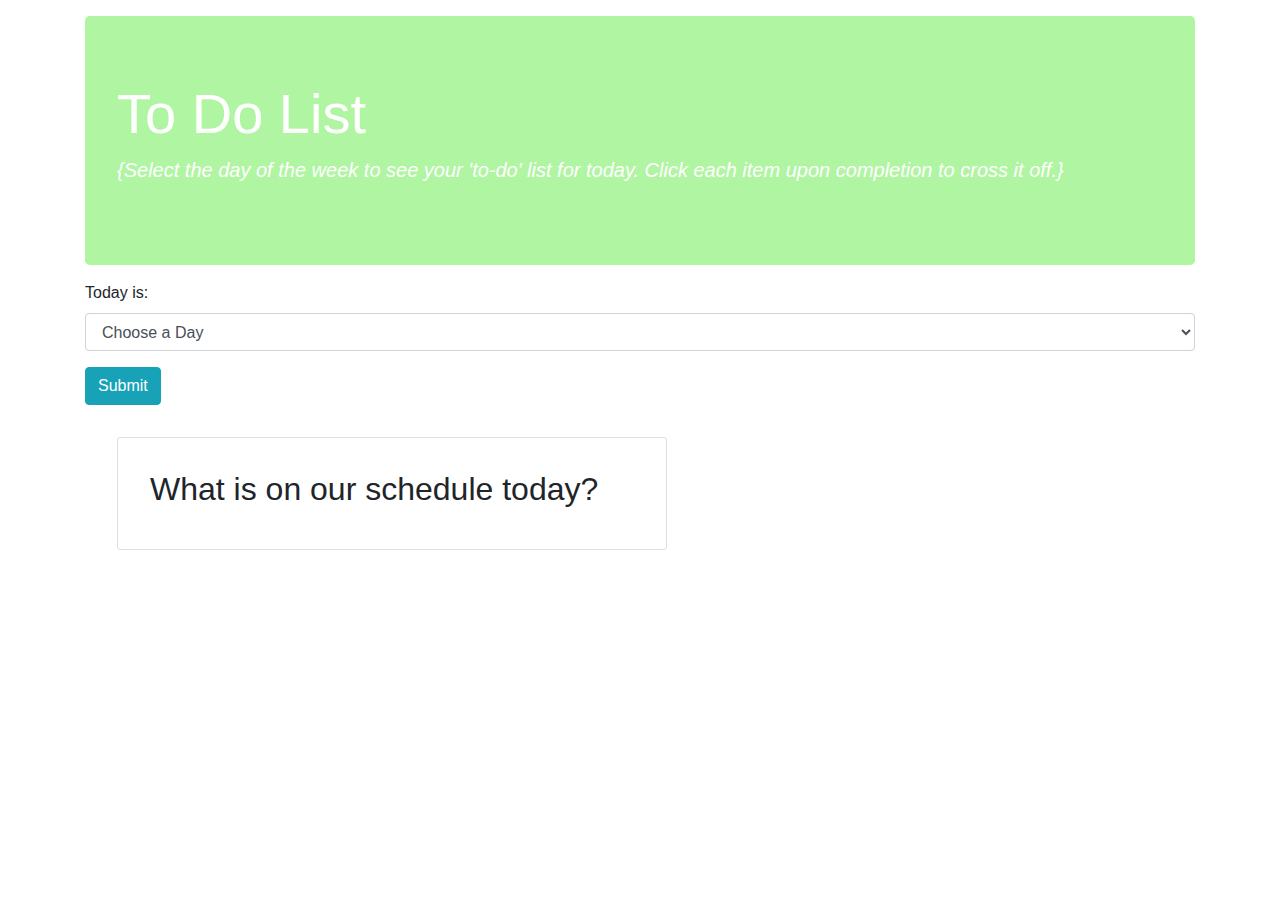
==== index.html @ 99dd82b8 "Rename list.html to index.html" ====
<!DOCTYPE html>
<html>
<head>
    <meta charset="UTF-8">
    <meta name="description" content="">
    <meta name="viewport" content="width=device-width, initial-scale=1">
    <meta name="author" content="Rachel Campbell">
    <meta name="keywords" content="">

    <!-- Bootstrap CSS and JS -->
    <link rel="stylesheet" href="https://stackpath.bootstrapcdn.com/bootstrap/4.4.1/css/bootstrap.min.css" integrity="sha384-Vkoo8x4CGsO3+Hhxv8T/Q5PaXtkKtu6ug5TOeNV6gBiFeWPGFN9MuhOf23Q9Ifjh" crossorigin="anonymous">
    <script src="https://code.jquery.com/jquery-3.4.1.slim.min.js" integrity="sha384-J6qa4849blE2+poT4WnyKhv5vZF5SrPo0iEjwBvKU7imGFAV0wwj1yYfoRSJoZ+n" crossorigin="anonymous"></script>
    <script src="https://cdn.jsdelivr.net/npm/popper.js@1.16.0/dist/umd/popper.min.js" integrity="sha384-Q6E9RHvbIyZFJoft+2mJbHaEWldlvI9IOYy5n3zV9zzTtmI3UksdQRVvoxMfooAo" crossorigin="anonymous"></script>
    <script src="https://stackpath.bootstrapcdn.com/bootstrap/4.4.1/js/bootstrap.min.js" integrity="sha384-wfSDF2E50Y2D1uUdj0O3uMBJnjuUD4Ih7YwaYd1iqfktj0Uod8GCExl3Og8ifwB6" crossorigin="anonymous"></script>
    <!-- End Bootstrap -->

    <!-- My External Files -->
    <link rel="stylesheet" type="text/css" href="list.css"/>
    <!-- End My Files -->

    <title>To Do List</title>

</head>

<body>
  <div class="container">
  <div class="jumbotron">
    <h1 class="display-4">To Do List</h1>
    <p class="lead"><em>{Select the day of the week to see your 'to-do' list for today. Click each item upon completion to cross it off.}</em></p>
  </div><!-- .jumbotron end -->
  <form>
    <label for="day">Today is:</label>
    <select class="form-control daySelect" id="day" >
      <option value="" disabled selected hidden>Choose a Day</option>
      <option value="1">Monday</option>
      <option value="2">Tuesday</option>
      <option value="3">Wednesday</option>
      <option value="4">Thursday</option>
      <option value="5">Friday</option>
      <option value="6">Saturday</option>
      <option value="7">Sunday</option>
    </select>
    <button type="button" onclick="listFunction()" class="btn btn-info mt-3">Submit</button>
  </form>

<div class="card" style="max-width:550px; padding:2rem; margin:2rem;">
  <div class="toDoList cardBody">
    <h2>What is on our schedule today?</h2>

  </div><!-- close .toDoList -->
</div><!-- close .card-->

</div><!-- close .container -->
</body>

<!-- My External Files -->
<script type="text/javascript" src="list.js"></script>
<!-- End My Files -->


</html>
---- list.css ----
.jumbotron {
	background-color: #b0f5a2;
	color:white;
	margin: 1rem 0;
}
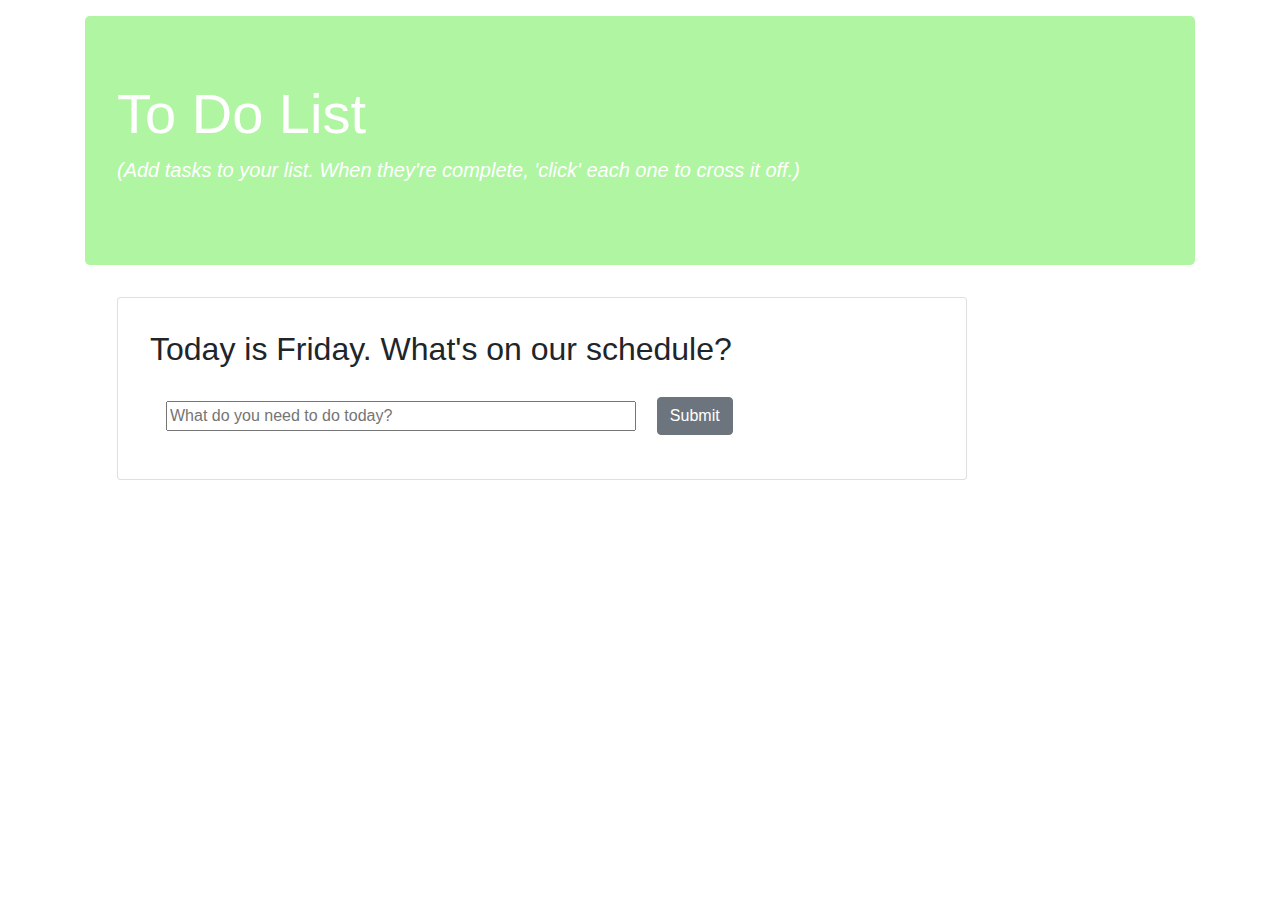
==== commit 0dbb30e6: "Second iteration of toDoList. Now, the page takes input from the user to make the list. The day of t" ====
--- a/index.html
+++ b/index.html
@@ -26,26 +26,20 @@
   <div class="container">
   <div class="jumbotron">
     <h1 class="display-4">To Do List</h1>
-    <p class="lead"><em>{Select the day of the week to see your 'to-do' list for today. Click each item upon completion to cross it off.}</em></p>
+    <p class="lead"><em>(Add tasks to your list. When they're complete, 'click' each one to cross it off.)</em></p>
   </div><!-- .jumbotron end -->
-  <form>
-    <label for="day">Today is:</label>
-    <select class="form-control daySelect" id="day" >
-      <option value="" disabled selected hidden>Choose a Day</option>
-      <option value="1">Monday</option>
-      <option value="2">Tuesday</option>
-      <option value="3">Wednesday</option>
-      <option value="4">Thursday</option>
-      <option value="5">Friday</option>
-      <option value="6">Saturday</option>
-      <option value="7">Sunday</option>
-    </select>
-    <button type="button" onclick="listFunction()" class="btn btn-info mt-3">Submit</button>
-  </form>
+  
 
-<div class="card" style="max-width:550px; padding:2rem; margin:2rem;">
+<div class="card">
   <div class="toDoList cardBody">
-    <h2>What is on our schedule today?</h2>
+    <h2 class="todayIs"></h2>
+
+      <ol id="toDoList">
+ 
+      </ol>
+
+      <input for="task" type="text" id="taskInput" placeholder="What do you need to do today?">
+      <button type="submit" for="task" method="GET" onclick="listFunction()" class="btn btn-secondary">Submit</button>
 
   </div><!-- close .toDoList -->
 </div><!-- close .card-->
--- a/list.css
+++ b/list.css
@@ -2,4 +2,19 @@
 	background-color: #b0f5a2;
 	color:white;
 	margin: 1rem 0;
+}
+
+.toDoList input {
+	width:60%;
+	margin:1rem;
+} 
+
+.card {
+	max-width:850px; 
+	padding:2rem; 
+	margin:2rem;"
+}
+
+ol {
+	margin:1rem;
 }